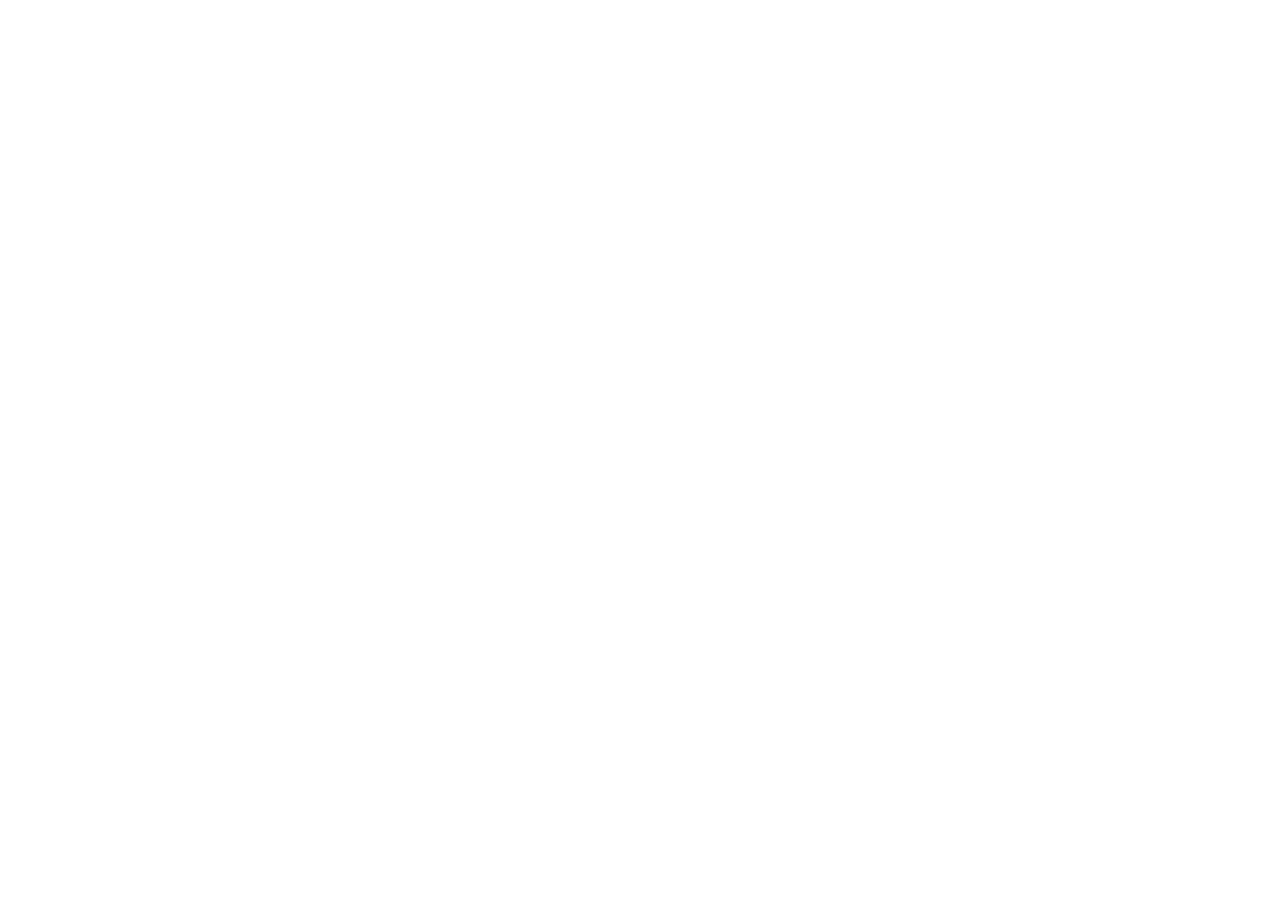
==== table.html @ 97bd50d8 "Create table.html" ====
<!DOCTYPE html>
<html>
  <head>
    <meta charset="utf-8">
    <meta name="viewport" content="width=device-width">
    <title>repl.it</title>
    <link href="style.css" rel="stylesheet" type="text/css" />
  </head>
  <body>
    <table>
      <tr>
        <td></td>
        <td></td>
        <td></td>
        <td></td>
      </tr>
      <tr>
        <td></td>
        <td></td>
        <td></td>
        <td></td>
      </tr>
      <tr>
        <td></td>
        <td></td>
        <td></td>
        <td></td>
      </tr>
      <tr>
        <td></td>
        <td></td>
        <td></td>
        <td></td>
      </tr>
    </table>
    <script src="script.js"></script>
  </body>
</html>
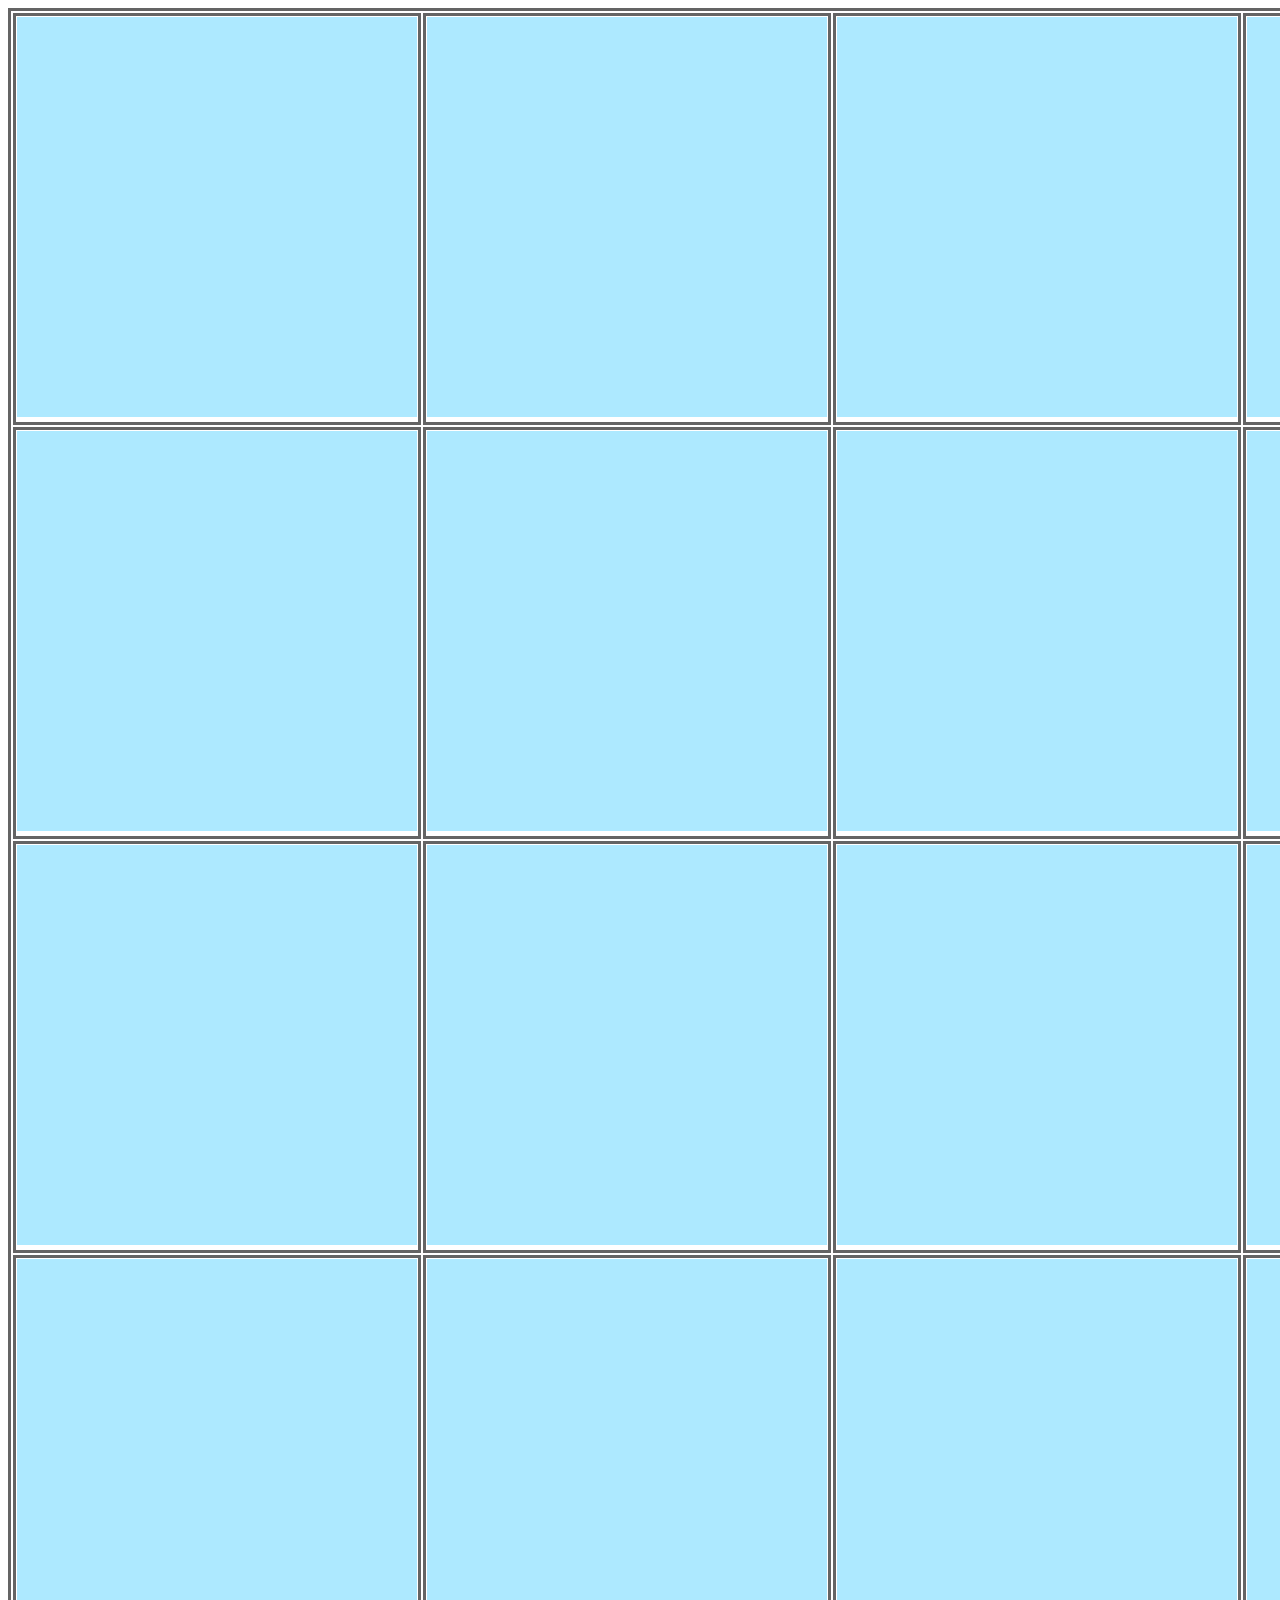
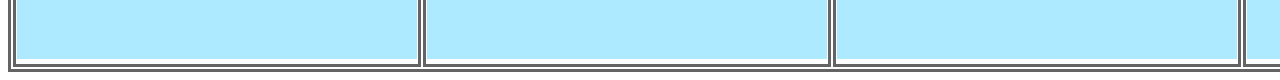
==== commit dd90190f: "Update table.html" ====
--- a/table.html
+++ b/table.html
@@ -9,28 +9,28 @@
   <body>
     <table>
       <tr>
-        <td></td>
-        <td></td>
-        <td></td>
-        <td></td>
+       <td><img src = "tiles/blank.png"></td>
+        <td><img src = "tiles/blank.png"></td>
+        <td><img src = "tiles/blank.png"></td>
+        <td><img src = "tiles/blank.png"></td>
       </tr>
       <tr>
-        <td></td>
-        <td></td>
-        <td></td>
-        <td></td>
+        <td><img src = "tiles/blank.png"></td>
+        <td><img src = "tiles/blank.png"></td>
+        <td><img src = "tiles/blank.png"></td>
+        <td><img src = "tiles/blank.png"></td>
       </tr>
       <tr>
-        <td></td>
-        <td></td>
-        <td></td>
-        <td></td>
+        <td><img src = "tiles/blank.png"></td>
+        <td><img src = "tiles/blank.png"></td>
+        <td><img src = "tiles/blank.png"></td>
+        <td><img src = "tiles/blank.png"></td>
       </tr>
       <tr>
-        <td></td>
-        <td></td>
-        <td></td>
-        <td></td>
+        <td><img src = "tiles/blank.png"></td>
+        <td><img src = "tiles/blank.png"></td>
+        <td><img src = "tiles/blank.png"></td>
+        <td><img src = "tiles/blank.png"></td>
       </tr>
     </table>
     <script src="script.js"></script>
--- a/style.css
+++ b/style.css
@@ -0,0 +1,3 @@
+table, th, td {
+    border: 3px solid rgb(100, 100, 100);
+}
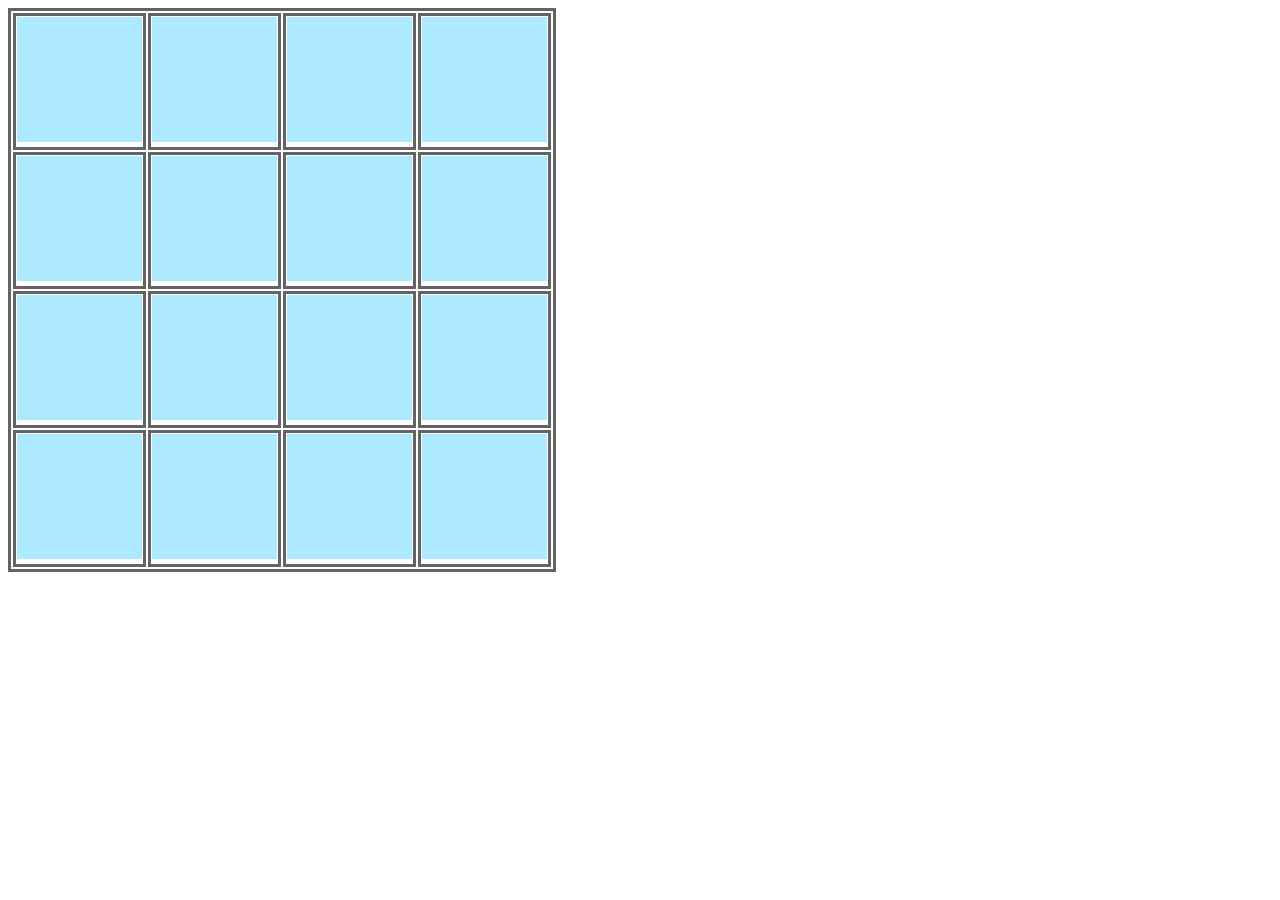
==== commit b7caca5a: "Update table.html" ====
--- a/table.html
+++ b/table.html
@@ -8,29 +8,29 @@
   </head>
   <body>
     <table>
-      <tr>
-       <td><img src = "tiles/blank.png"></td>
-        <td><img src = "tiles/blank.png"></td>
-        <td><img src = "tiles/blank.png"></td>
-        <td><img src = "tiles/blank.png"></td>
+    <tr>
+        <td><img src = "tiles/blank.png" height = 125 width = 125></td>
+        <td><img src = "tiles/blank.png"height = 125 width = 125></td>
+        <td><img src = "tiles/blank.png"height = 125 width = 125></td>
+        <td><img src = "tiles/blank.png"height = 125 width = 125></td>
       </tr>
       <tr>
-        <td><img src = "tiles/blank.png"></td>
-        <td><img src = "tiles/blank.png"></td>
-        <td><img src = "tiles/blank.png"></td>
-        <td><img src = "tiles/blank.png"></td>
+        <td><img src = "tiles/blank.png"height = 125 width = 125></td>
+        <td><img src = "tiles/blank.png"height = 125 width = 125></td>
+        <td><img src = "tiles/blank.png"height = 125 width = 125></td>
+        <td><img src = "tiles/blank.png"height = 125 width = 125></td>
       </tr>
       <tr>
-        <td><img src = "tiles/blank.png"></td>
-        <td><img src = "tiles/blank.png"></td>
-        <td><img src = "tiles/blank.png"></td>
-        <td><img src = "tiles/blank.png"></td>
+        <td><img src = "tiles/blank.png"height = 125 width = 125></td>
+        <td><img src = "tiles/blank.png"height = 125 width = 125></td>
+        <td><img src = "tiles/blank.png"height = 125 width = 125></td>
+        <td><img src = "tiles/blank.png"height = 125 width = 125></td>
       </tr>
       <tr>
-        <td><img src = "tiles/blank.png"></td>
-        <td><img src = "tiles/blank.png"></td>
-        <td><img src = "tiles/blank.png"></td>
-        <td><img src = "tiles/blank.png"></td>
+        <td><img src = "tiles/blank.png"height = 125 width = 125></td>
+        <td><img src = "tiles/blank.png"height = 125 width = 125></td>
+        <td><img src = "tiles/blank.png"height = 125 width = 125></td>
+        <td><img src = "tiles/blank.png"height = 125 width = 125></td>
       </tr>
     </table>
     <script src="script.js"></script>
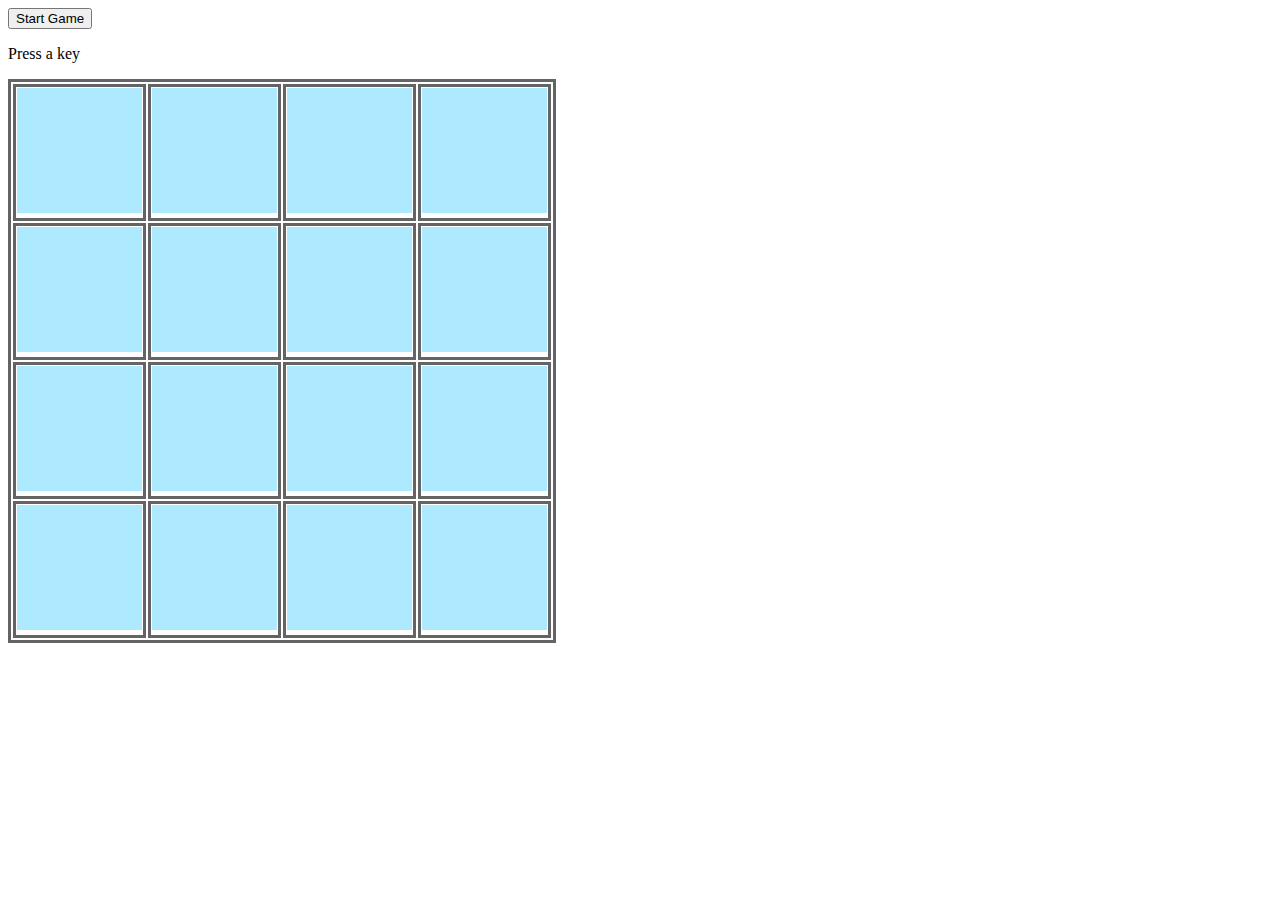
==== commit 03aca19b: "Update table.html" ====
--- a/table.html
+++ b/table.html
@@ -7,8 +7,10 @@
     <link href="style.css" rel="stylesheet" type="text/css" />
   </head>
   <body>
+    <button onclick="startGame()">Start Game</button>
+    <p id="whichKey">Press a key</p>
     <table>
-    <tr>
+      <tr>
         <td><img src = "tiles/blank.png" height = 125 width = 125></td>
         <td><img src = "tiles/blank.png"height = 125 width = 125></td>
         <td><img src = "tiles/blank.png"height = 125 width = 125></td>
@@ -33,6 +35,25 @@
         <td><img src = "tiles/blank.png"height = 125 width = 125></td>
       </tr>
     </table>
+
     <script src="script.js"></script>
+    <script>
+document.onkeydown = checkKey;
+function checkKey(e) {
+    e = e || window.event;
+    if (e.keyCode == '38') {
+        document.getElementById('whichKey').innerHTML = "Up Arrow";
+    }
+    else if (e.keyCode == '40') {
+        document.getElementById('whichKey').innerHTML = "Down Arrow";
+    }
+    else if (e.keyCode == '37') {
+        document.getElementById('whichKey').innerHTML = "Left Arrow";
+    }
+    else if (e.keyCode == '39') {
+        document.getElementById('whichKey').innerHTML = "Right Arrow";
+    }
+}
+</script>
   </body>
 </html>
